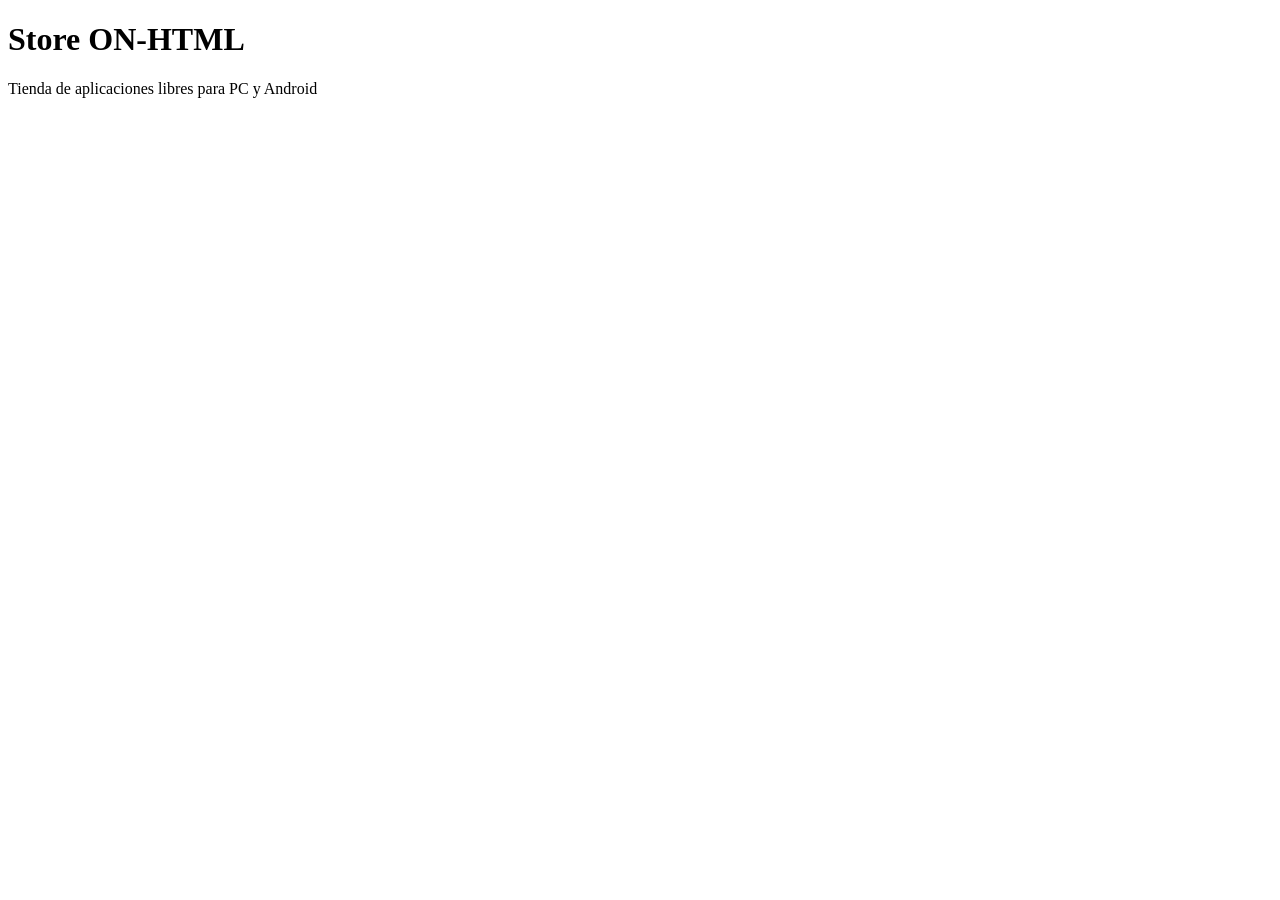
==== index.html @ ca462841 "Add initial HTML structure for Store ON-HTML" ====
<!DOCTYPE html>
<html lang="es">
<head>
  <meta charset="UTF-8">
  <meta name="viewport" content="width=device-width, initial-scale=1.0">
  <title>Store ON-HTML | Tienda de Aplicaciones APK & EXE Gratis</title>
  <meta name="description" content="Descarga y publica aplicaciones Android (.apk) y ejecutable de PC (.exe) de forma libre y gratuita en Store ON-HTML.">
  <meta name="robots" content="index, follow">
  <link rel="icon" href="favicon.svg" type="image/svg+xml">
  <link rel="stylesheet" href="style.css">
</head>
<body>
  <header>
    <h1>Store ON-HTML</h1>
    <p>Tienda de aplicaciones libres para PC y Android</p>
  </header>
  
  <main id="app-catalog">
    <!-- Aquí se cargará dinámicamente el catálogo de apps -->
  </main>

  <script src="app.js"></script>
</body>
</html>
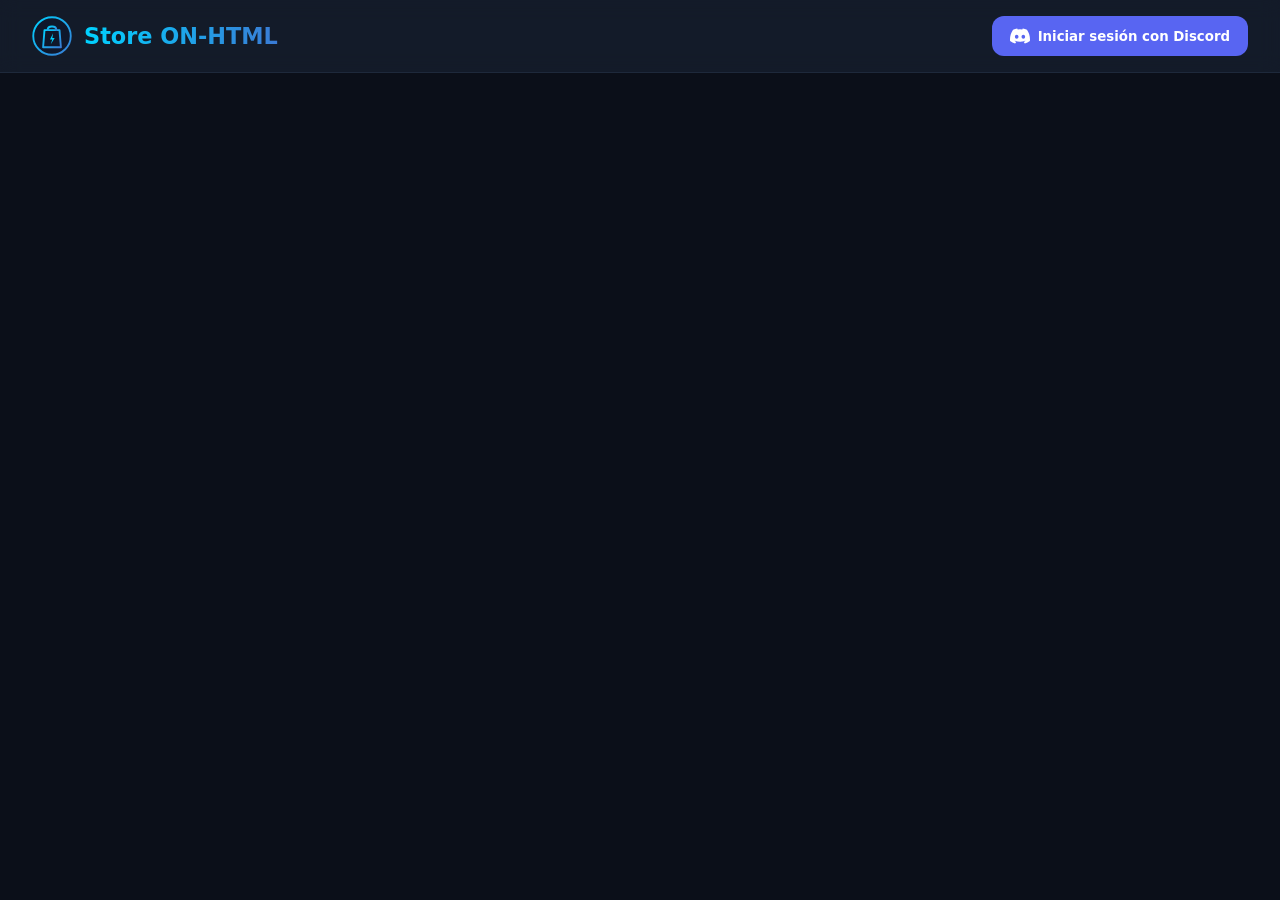
==== commit 8befb710: "Add Discord login button and logo to header" ====
--- a/index.html
+++ b/index.html
@@ -10,10 +10,20 @@
   <link rel="stylesheet" href="style.css">
 </head>
 <body>
-  <header>
+<header>
+  <div class="logo-container">
+    <img src="favicon.svg" alt="Store Logo">
     <h1>Store ON-HTML</h1>
-    <p>Tienda de aplicaciones libres para PC y Android</p>
-  </header>
+  </div>
+  
+  <!-- Contenedor donde se gestiona el login con Discord -->
+  <div id="auth-container" class="user-panel">
+    <button class="btn-discord" onclick="loginDiscord()">
+      <svg width="20" height="20" fill="currentColor" viewBox="0 0 24 24"><path d="M20.317 4.37a19.791 19.791 0 0 0-4.885-1.515.074.074 0 0 0-.079.037c-.21.375-.444.864-.608 1.25a18.27 18.27 0 0 0-5.487 0 12.64 12.64 0 0 0-.617-1.25.077.077 0 0 0-.079-.037A19.736 19.736 0 0 0 3.677 4.37a.07.07 0 0 0-.032.027C.533 9.046-.32 13.58.099 18.057a.082.082 0 0 0 .031.057 19.9 19.9 0 0 0 5.993 3.03.078.078 0 0 0 .084-.028c.462-.63.874-1.295 1.226-1.994.021-.041.001-.09-.041-.106a13.107 13.107 0 0 1-1.872-.892.077.077 0 0 1-.008-.128 10.2 10.2 0 0 0 .372-.292.074.074 0 0 1 .077-.01c3.927 1.793 8.18 1.793 12.061 0a.074.074 0 0 1 .078.01c.12.098.246.198.373.292a.077.077 0 0 1-.006.127 12.299 12.299 0 0 1-1.873.892.077.077 0 0 0-.041.107c.36.698.772 1.362 1.225 1.993a.076.076 0 0 0 .084.028 19.839 19.839 0 0 0 6.002-3.03.077.077 0 0 0 .032-.054c.5-5.177-.838-9.674-3.549-13.66a.061.061 0 0 0-.031-.028zM8.02 15.33c-1.183 0-2.157-1.085-2.157-2.419 0-1.333.956-2.419 2.157-2.419 1.21 0 2.176 1.096 2.157 2.42 0 1.333-.956 2.418-2.157 2.418zm7.975 0c-1.183 0-2.157-1.085-2.157-2.419 0-1.333.955-2.419 2.157-2.419 1.21 0 2.176 1.096 2.157 2.42 0 1.333-.946 2.418-2.157 2.418z"/></svg>
+      Iniciar sesión con Discord
+    </button>
+  </div>
+</header>
   
   <main id="app-catalog">
     <!-- Aquí se cargará dinámicamente el catálogo de apps -->
--- a/style.css
+++ b/style.css
@@ -0,0 +1,154 @@
+:root {
+  --bg-color: #0b0f19;
+  --card-bg: #161e2e;
+  --accent-color: #00d2ff;
+  --accent-hover: #3a7bd5;
+  --text-primary: #f8fafc;
+  --text-secondary: #94a3b8;
+  --border-color: #1e293b;
+  --radius: 12px;
+}
+
+* {
+  margin: 0;
+  padding: 0;
+  box-sizing: border-box;
+  font-family: 'Segoe UI', system-ui, -apple-system, sans-serif;
+}
+
+body {
+  background-color: var(--bg-color);
+  color: var(--text-primary);
+  min-height: 100vh;
+  display: flex;
+  flex-direction: column;
+}
+
+/* Header & Navbar */
+header {
+  background: rgba(22, 30, 46, 0.8);
+  backdrop-filter: blur(10px);
+  border-bottom: 1px solid var(--border-color);
+  padding: 1rem 2rem;
+  display: flex;
+  justify-content: space-between;
+  align-items: center;
+  position: sticky;
+  top: 0;
+  z-index: 100;
+}
+
+.logo-container {
+  display: flex;
+  align-items: center;
+  gap: 12px;
+}
+
+.logo-container img {
+  width: 40px;
+  height: 40px;
+}
+
+.logo-container h1 {
+  font-size: 1.4rem;
+  background: linear-gradient(90deg, var(--accent-color), var(--accent-hover));
+  -webkit-background-clip: text;
+  -webkit-text-fill-color: transparent;
+}
+
+/* User Auth Section */
+.user-panel {
+  display: flex;
+  align-items: center;
+  gap: 15px;
+}
+
+.btn-discord {
+  background-color: #5865F2;
+  color: white;
+  border: none;
+  padding: 10px 18px;
+  border-radius: var(--radius);
+  font-weight: 600;
+  cursor: pointer;
+  transition: opacity 0.2s;
+  display: flex;
+  align-items: center;
+  gap: 8px;
+}
+
+.btn-discord:hover {
+  opacity: 0.9;
+}
+
+.user-profile {
+  display: flex;
+  align-items: center;
+  gap: 10px;
+}
+
+.user-avatar {
+  width: 36px;
+  height: 36px;
+  border-radius: 50%;
+  border: 2px solid var(--accent-color);
+}
+
+/* Main Grid & Cards */
+main {
+  flex: 1;
+  max-width: 1200px;
+  width: 100%;
+  margin: 2rem auto;
+  padding: 0 1.5rem;
+}
+
+.catalog-title {
+  font-size: 1.8rem;
+  margin-bottom: 1.5rem;
+}
+
+.grid-apps {
+  display: grid;
+  grid-template-columns: repeat(auto-fill, minmax(260px, 1fr));
+  gap: 1.5rem;
+}
+
+.app-card {
+  background-color: var(--card-bg);
+  border: 1px solid var(--border-color);
+  border-radius: var(--radius);
+  padding: 1.2rem;
+  transition: transform 0.2s, border-color 0.2s;
+}
+
+.app-card:hover {
+  transform: translateY(-4px);
+  border-color: var(--accent-color);
+}
+
+.badge {
+  display: inline-block;
+  padding: 4px 8px;
+  border-radius: 6px;
+  font-size: 0.75rem;
+  font-weight: 700;
+  text-transform: uppercase;
+  margin-bottom: 8px;
+}
+
+.badge-apk { background: rgba(0, 210, 255, 0.15); color: #00d2ff; }
+.badge-exe { background: rgba(58, 123, 213, 0.15); color: #3a7bd5; }
+
+.btn-download {
+  display: block;
+  width: 100%;
+  text-align: center;
+  background: linear-gradient(90deg, var(--accent-color), var(--accent-hover));
+  color: #fff;
+  text-decoration: none;
+  padding: 10px;
+  border-radius: 8px;
+  font-weight: 600;
+  margin-top: 1rem;
+}
